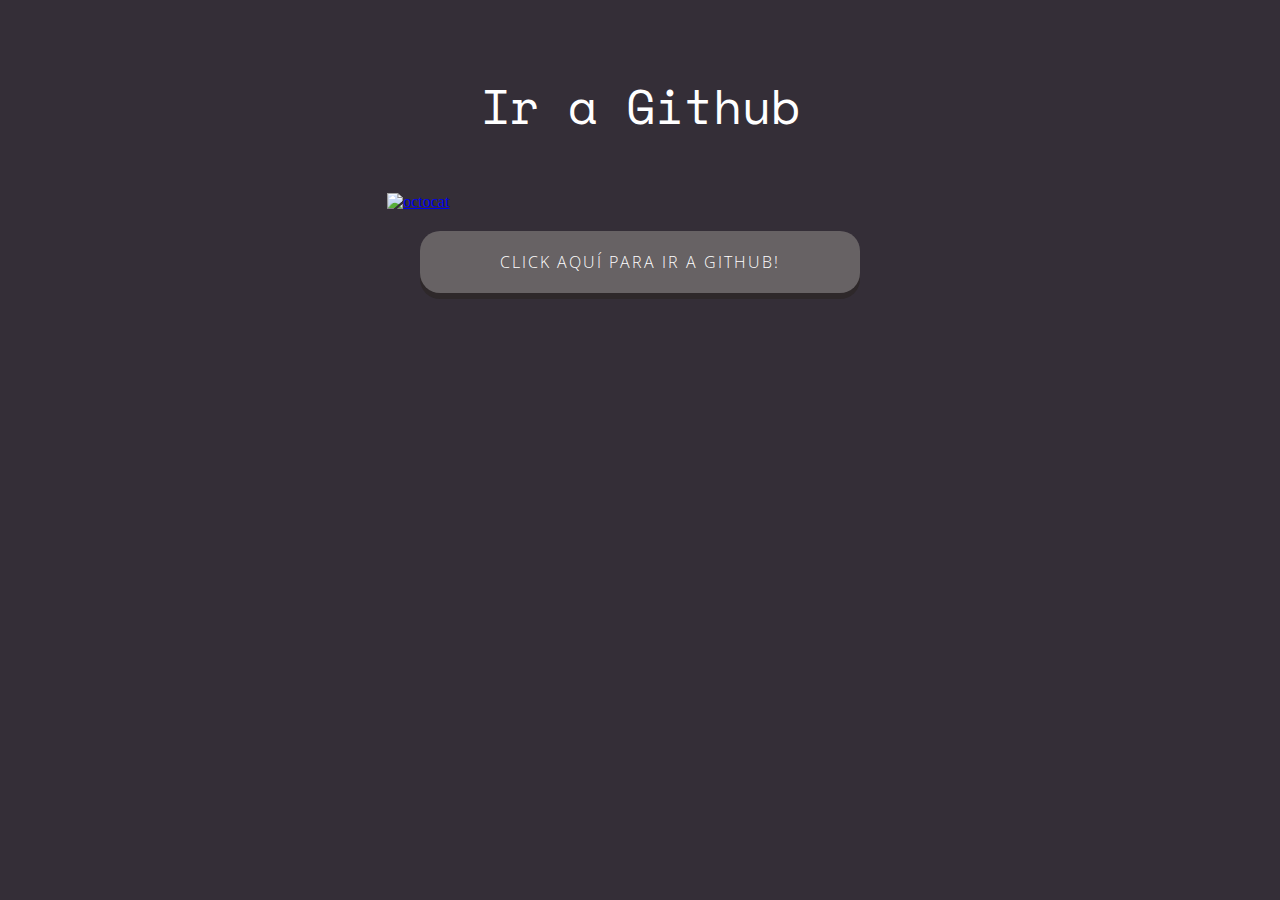
==== git_landing/index.html @ 2178b178 "nuevo repo git" ====
<!DOCTYPE html>
<html lang="en">
<head>
  <meta charset="UTF-8">
  <meta name="viewport" content="width=device-width, initial-scale=1.0">
  <meta http-equiv="X-UA-Compatible" content="ie=edge">
  <title>Desafío Branching</title>
  <link rel="stylesheet" href="style.css">
  <link href="https://fonts.googleapis.com/css?family=Open+Sans|Space+Mono" rel="stylesheet">
</head>
<body>
  <div class="container">
    <h1>Ir a Github</h1>
    <a href="https://github.com/">
      <img src="https://assets-cdn.github.com/images/modules/logos_page/Octocat.png" alt="octocat">
    </a>
    <button type="button" class="btn">
      <a href="https://github.com/" target="_blank">Click aquí para ir a GitHub!</a>
    </button>
  </div>
</body>
</html>
---- git_landing/style.css ----
body {
  background: #342E37;
  }

.container {
  padding-top: 30px;
} 
  
h1 {
  color: #fff;
  font-family: 'Space Mono', monospace;
  font-size: 3rem;
  text-align: center;
  font-weight: 300;
}
  
img {
  max-width: 40%;
  padding: 20px;
  display: block;
  margin: 0 auto;
}

form {
  padding: 30px;
}
  
.btn {
  outline: none;
  border: none;
  cursor: pointer;
  display: block;
  position: relative;
  background-color: #676264;
  padding: 20px 80px;
  margin: 0 auto;
  border-radius: 20px;
  box-shadow: 0 6px #2E282A;
}
  
.btn a {
    color: white;
  font-family: 'Open Sans', sans-serif;
  font-size: 1rem;
  font-weight: 300;
  text-transform: uppercase;
  text-decoration: none;
  letter-spacing: 2px;
}

.btn:hover {
  box-shadow: 0 4px #2E282A;
  top: 2px; 
}

.btn:active {
  box-shadow: none;
  top: 6px; 
}
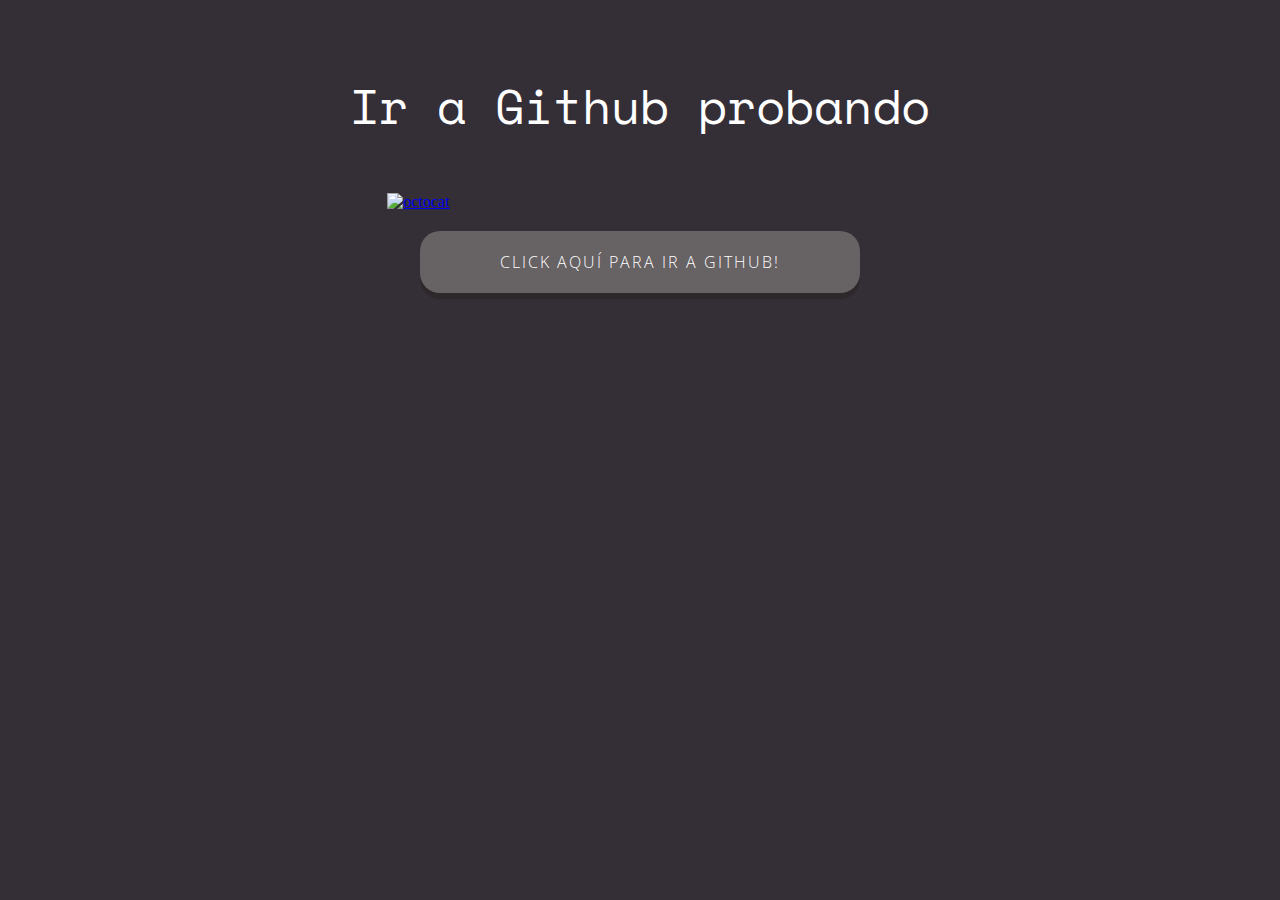
==== commit b15f7801: "agregando el resto" ====
--- a/git_landing/index.html
+++ b/git_landing/index.html
@@ -7,10 +7,11 @@
   <title>Desafío Branching</title>
   <link rel="stylesheet" href="style.css">
   <link href="https://fonts.googleapis.com/css?family=Open+Sans|Space+Mono" rel="stylesheet">
+  <title>GitHub</title>
 </head>
 <body>
   <div class="container">
-    <h1>Ir a Github</h1>
+    <h1>Ir a Github probando</h1>
     <a href="https://github.com/">
       <img src="https://assets-cdn.github.com/images/modules/logos_page/Octocat.png" alt="octocat">
     </a>
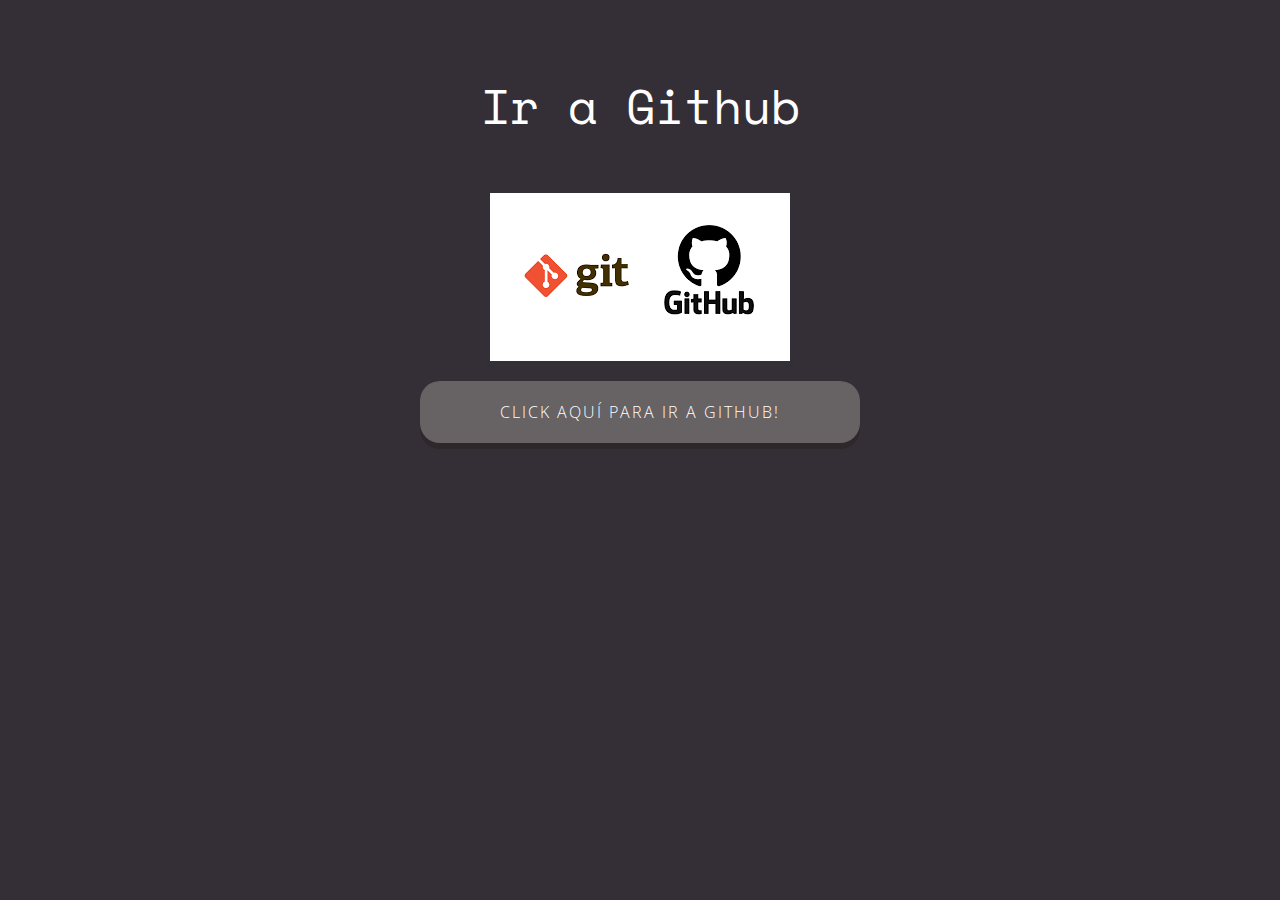
==== commit 623019b1: "agregar imagen al git" ====
--- a/git_landing/index.html
+++ b/git_landing/index.html
@@ -7,13 +7,12 @@
   <title>Desafío Branching</title>
   <link rel="stylesheet" href="style.css">
   <link href="https://fonts.googleapis.com/css?family=Open+Sans|Space+Mono" rel="stylesheet">
-  <title>GitHub</title>
 </head>
 <body>
   <div class="container">
-    <h1>Ir a Github probando</h1>
+    <h1>Ir a Github</h1>
     <a href="https://github.com/">
-      <img src="https://assets-cdn.github.com/images/modules/logos_page/Octocat.png" alt="octocat">
+      <img src="[data-uri]" alt="octocat">
     </a>
     <button type="button" class="btn">
       <a href="https://github.com/" target="_blank">Click aquí para ir a GitHub!</a>
